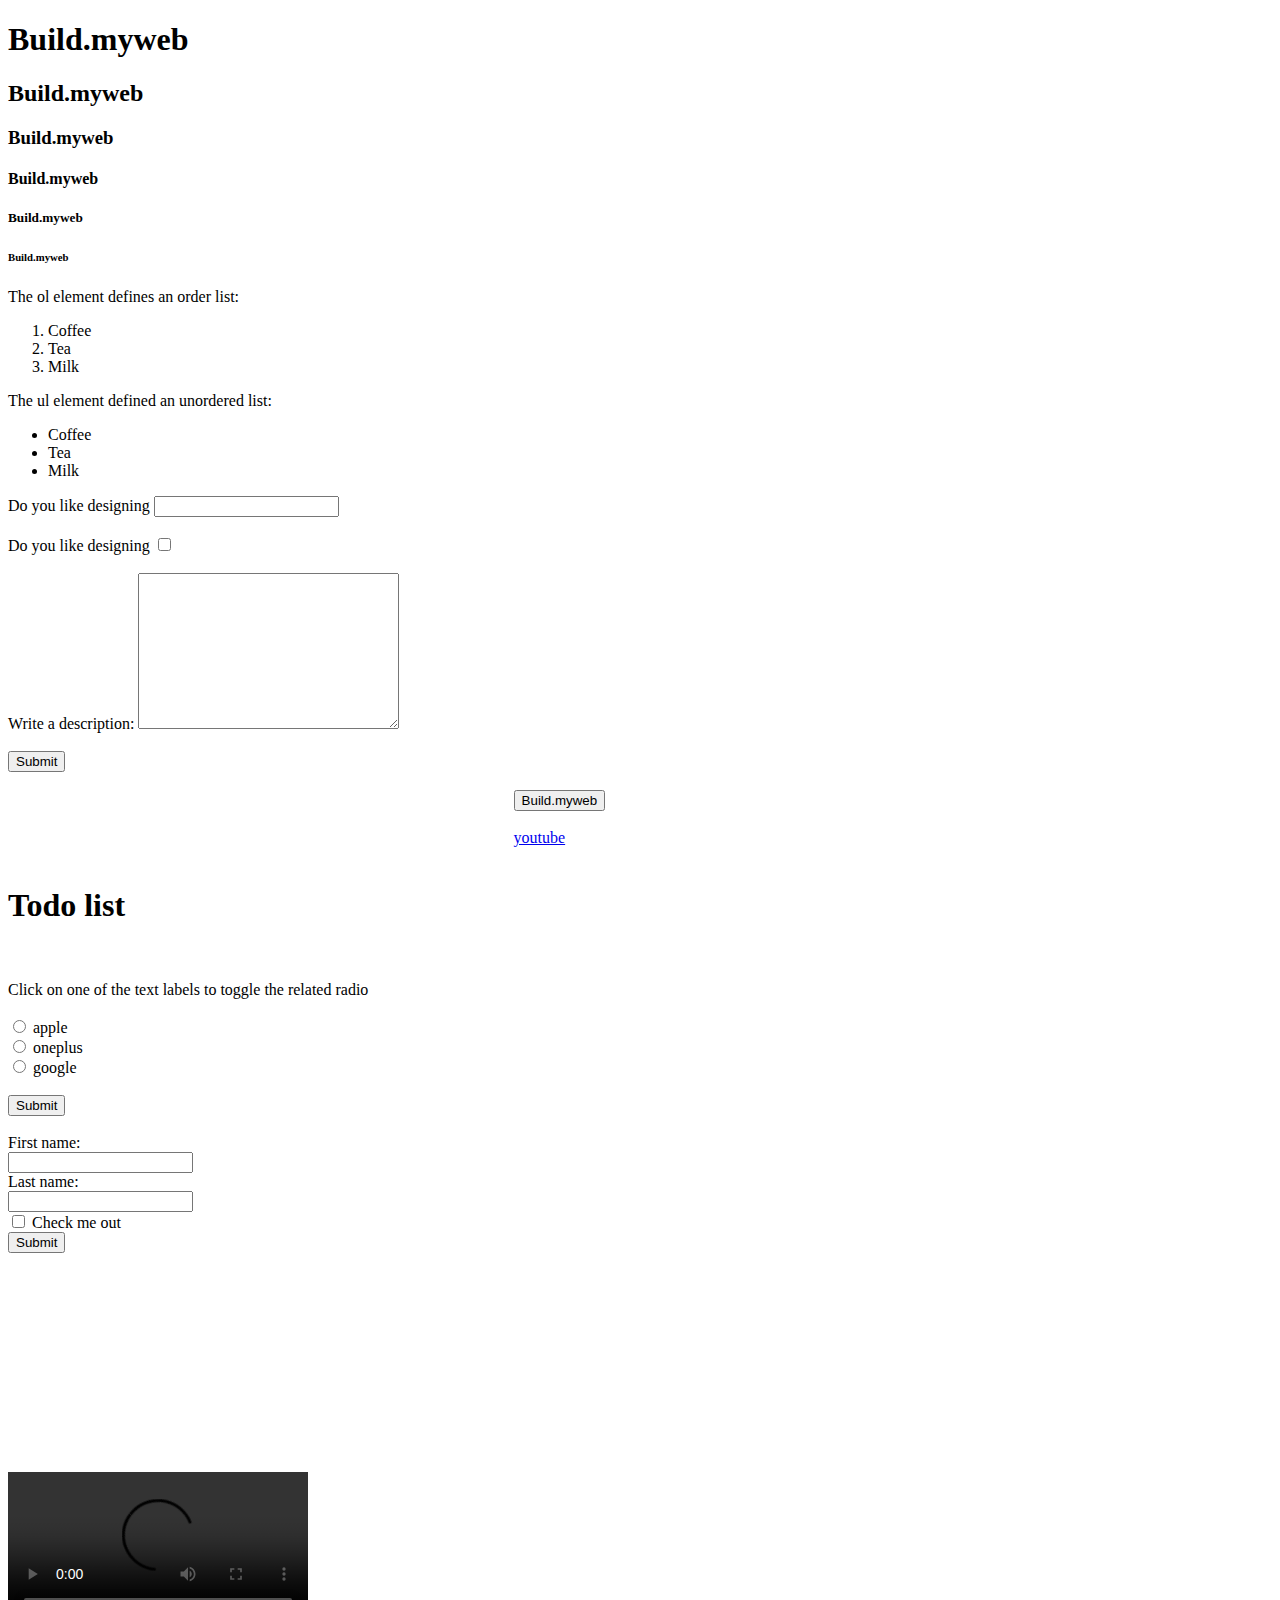
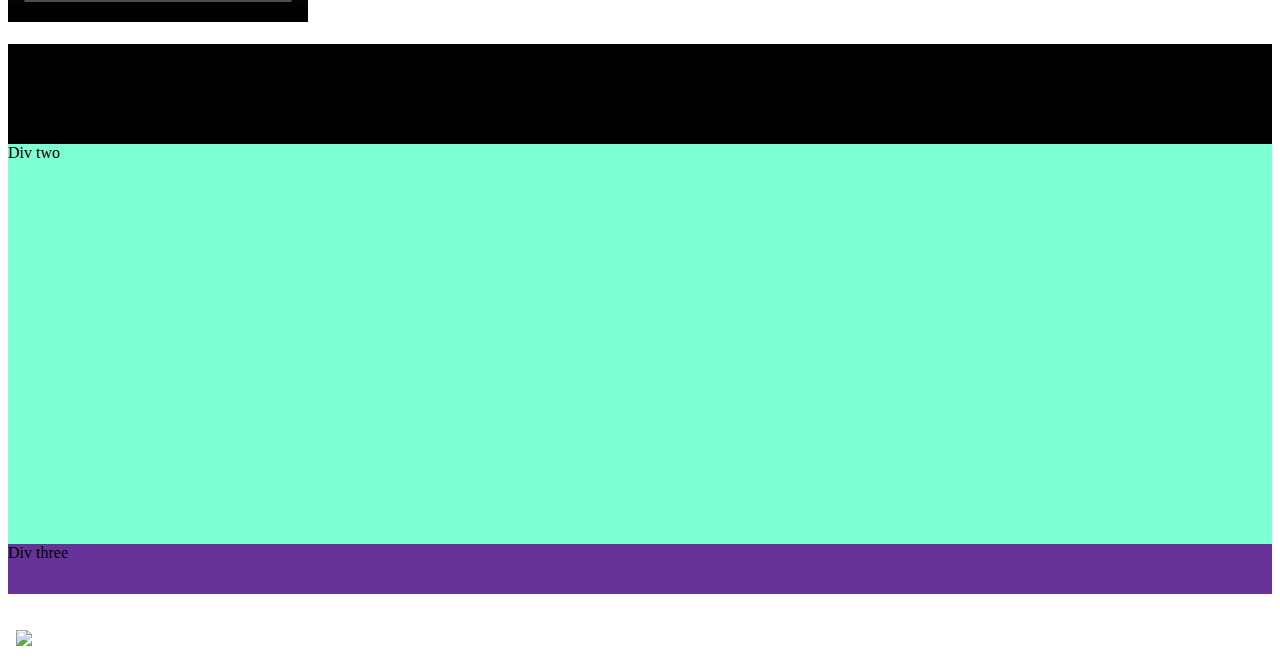
==== HTML/index.html @ 08761821 "Task 1-9" ====
<!DOCTYPE html>
<head>
    <title>
        <link rel="icon" type="image/x-icon" href="https://static.dezeen.com/uploads/2023/07/x-logo-twitter-elon-musk_dezeen_2364_col_0-1-852x479.jpg">
    </title>
</head>
<body>
    <h1>Build.myweb</h1>
    <h2>Build.myweb</h2>
    <h3>Build.myweb</h3>
    <h4>Build.myweb</h4>
    <h5>Build.myweb</h5>
    <h6>Build.myweb</h6>
    The ol element defines an order list:
    <ol>
        <li>Coffee</li>
        <li>Tea</li>
        <li>Milk</li>
    </ol>
    The ul element defined an unordered list:
    <ul>
        <li>Coffee</li>
        <li>Tea</li>
        <li>Milk</li>
    </ul>
    Do you like designing <input type="text">
    <br>
    <br>
    Do you like designing <input type="checkbox">
    <br>
    <br>
    Write a description: <textarea name="" id="" cols="30" rows="10"></textarea>
    <br>
    <br>
    <input type="submit">
    <br>
    <br>
    <button style="margin-left: 40%;">Build.myweb</button>
    <br>
    <br>
    <a style="margin-left: 40%;" href="youtube.com">youtube</a>
    <br>
    <br>
    <h1>Todo list</h1>
    <br>
    <br>
    Click on one of the text labels to toggle the related radio 
    <br>
    <br>
    <input type="radio" name="mobile" value="apple"> apple <br>
    <input type="radio" name="mobile" value="oneplus"> oneplus <br>
    <input type="radio" name="mbile" value="google"> google <br>
    <br>
    <input type="submit">
    <br>
    <br>
    <form action="">
        <label for="fname">First name:</label><br>
        <input type="text" name="fname"><br>
        <label for="lname">Last name:</label><br>
        <input type="text" name="lname"><br>
        <input type="checkbox"> Check me out <br>
        <input type="submit">
    </form>
    <br>
    <img src="https://img.freepik.com/free-photo/landscape-lake-surrounded-by-mountains_23-2148215266.jpg?w=740&t=st=1696754628~exp=1696755228~hmac=1c50050b038bbbb4b200da1a97cceef61abcc9dcce34e7eb791fe9cb9cca262d" alt="">
    <br>
    <br>
    <video src="https://www.w3schools.com/html/mov_bbb.mp4" controls></video>
    <iframe width="560" height="315" src="https://www.youtube.com/embed/aRGdDy18qfY?si=85WpAb5qYDtdalGB" title="YouTube video player" frameborder="0" allow="accelerometer; autoplay; clipboard-write; encrypted-media; gyroscope; picture-in-picture; web-share" allowfullscreen></iframe>
    <br>
    <br>
    <div style="width:100%; height:100px; background-color: black;">Div one</div>
    <div style="width:100%; height:400px; background-color: aquamarine;">Div two</div>
    <div style="width:100%; height:50px; background-color: rebeccapurple;">Div three</div> <br><br>
    <a href="https://instagram.com"><img src="https://cdn.pixabay.com/photo/2016/08/09/17/52/instagram-1581266_1280.jpg" alt="" width="50px"></a>
    <a href="https://youtube.com"><img src="https://upload.wikimedia.org/wikipedia/commons/e/ef/Youtube_logo.png?20220706172052" alt="" width="50px" ></a>
    <a href="https://web.whatsapp.com" ><img src="https://thumbs.dreamstime.com/b/colored-whatsapp-logo-icon-high-resolution-white-background-vector-eps-file-available-additional-download-175718605.jpg" width="50px" ></a>
    <a href="https://x.com"><img src="https://static.dezeen.com/uploads/2023/07/x-logo-twitter-elon-musk_dezeen_2364_col_0-1-852x479.jpg" alt="" width="50px" ></a>
</body>
</html>
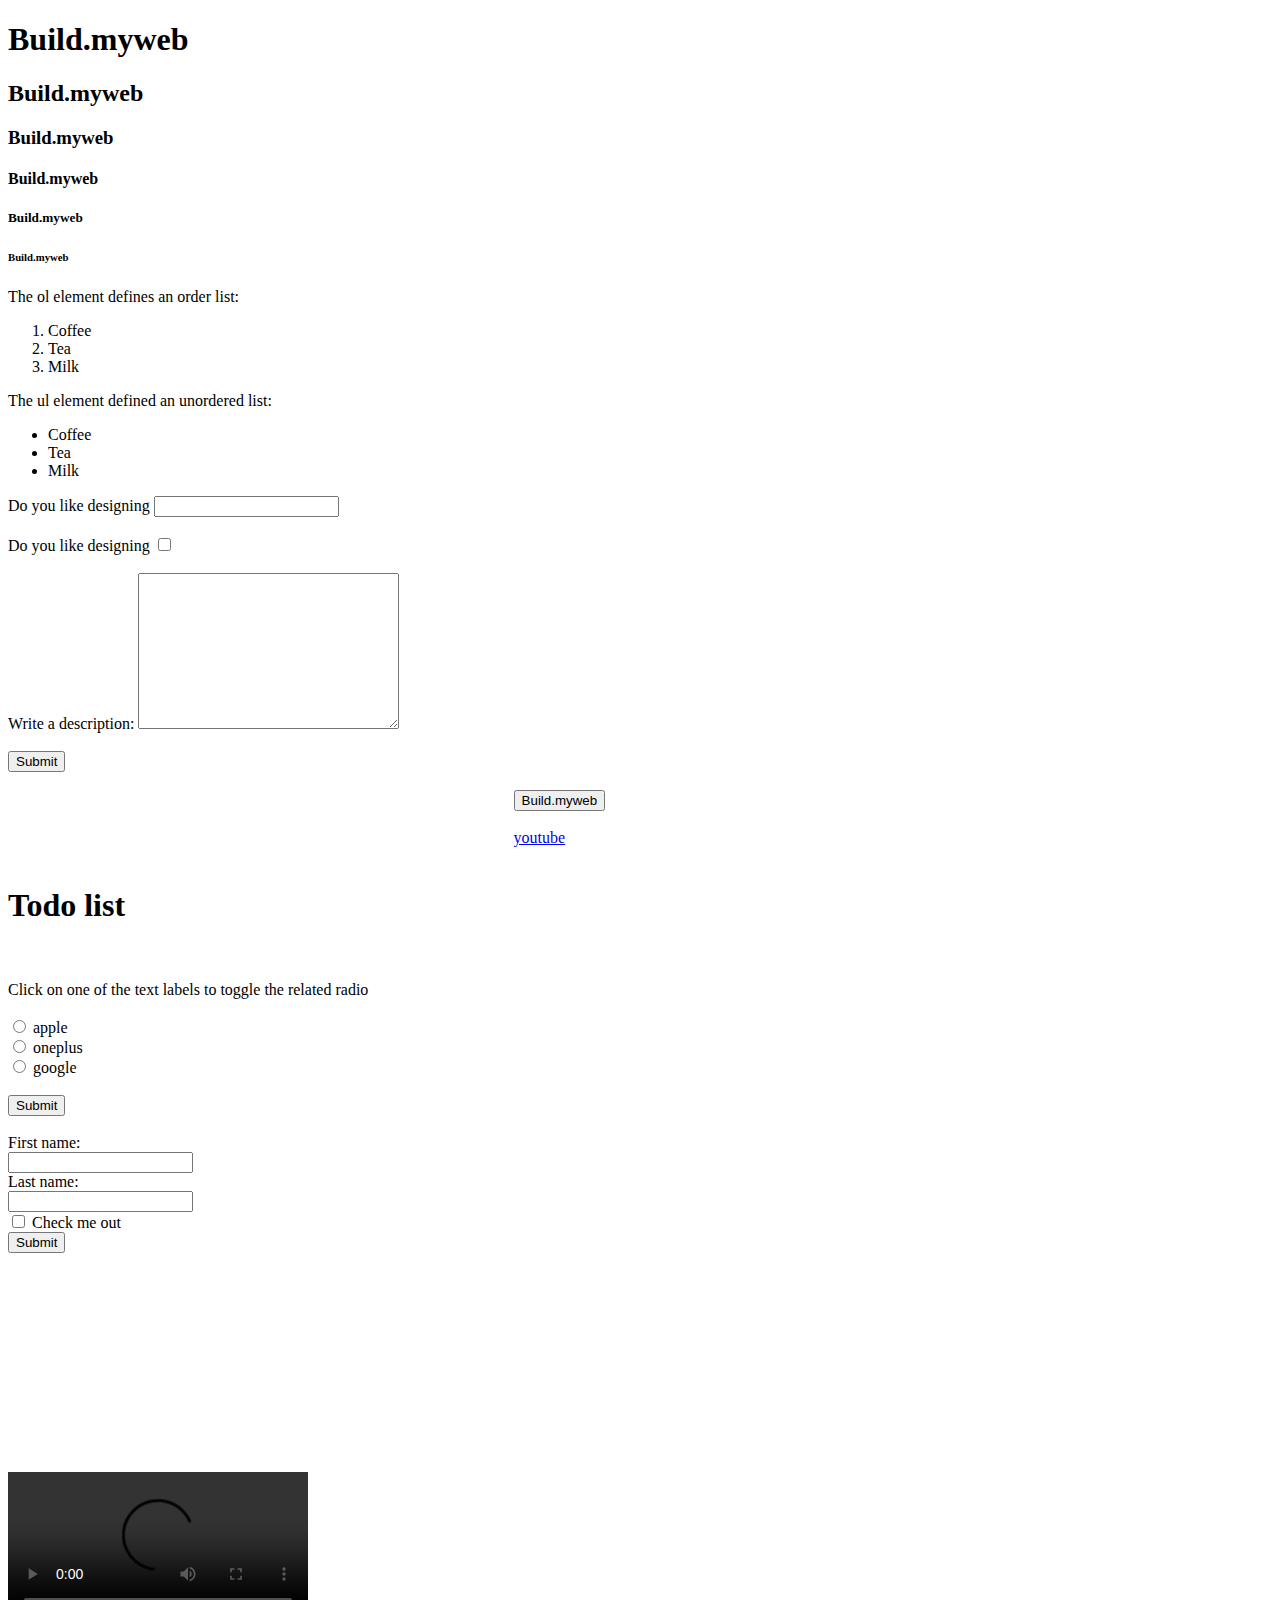
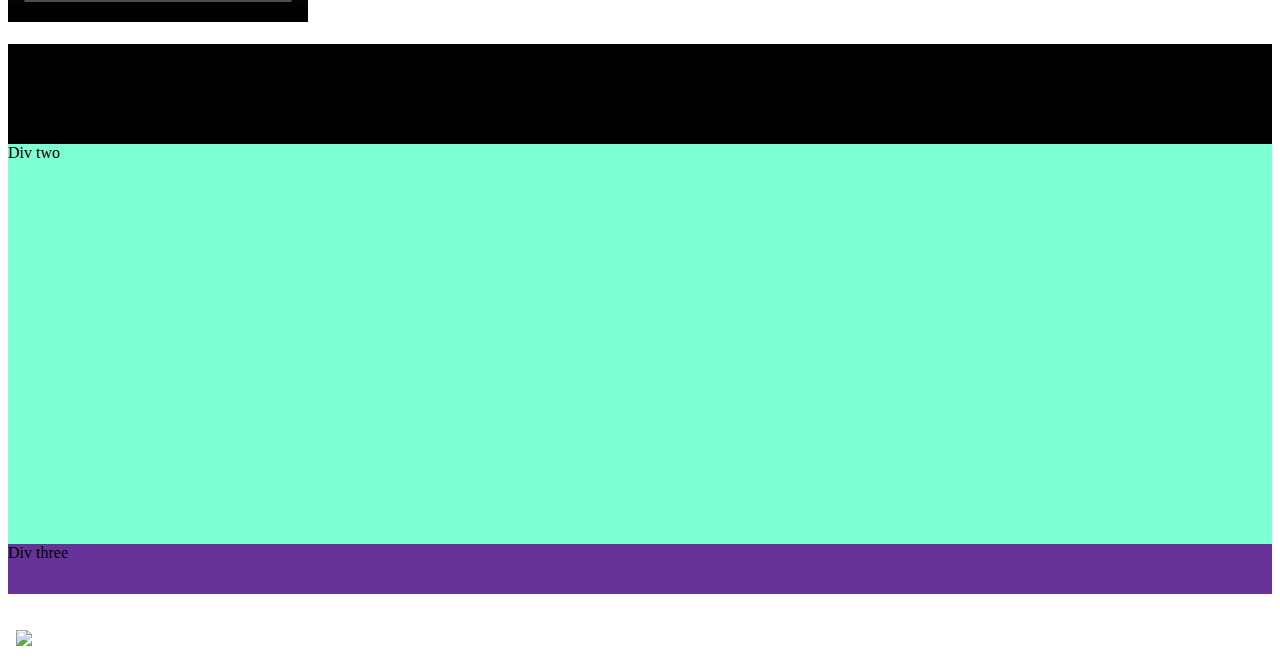
==== commit 556b19bd: "Update index.html" ====
--- a/HTML/index.html
+++ b/HTML/index.html
@@ -1,8 +1,7 @@
 <!DOCTYPE html>
 <head>
-    <title>
-        <link rel="icon" type="image/x-icon" href="https://static.dezeen.com/uploads/2023/07/x-logo-twitter-elon-musk_dezeen_2364_col_0-1-852x479.jpg">
-    </title>
+    <title>Learning Fest</title>
+    <link rel="icon" type="image/x-icon" href="https://static.dezeen.com/uploads/2023/07/x-logo-twitter-elon-musk_dezeen_2364_col_0-1-852x479.jpg">
 </head>
 <body>
     <h1>Build.myweb</h1>
@@ -78,4 +77,4 @@
     <a href="https://web.whatsapp.com" ><img src="https://thumbs.dreamstime.com/b/colored-whatsapp-logo-icon-high-resolution-white-background-vector-eps-file-available-additional-download-175718605.jpg" width="50px" ></a>
     <a href="https://x.com"><img src="https://static.dezeen.com/uploads/2023/07/x-logo-twitter-elon-musk_dezeen_2364_col_0-1-852x479.jpg" alt="" width="50px" ></a>
 </body>
-</html>+</html>
